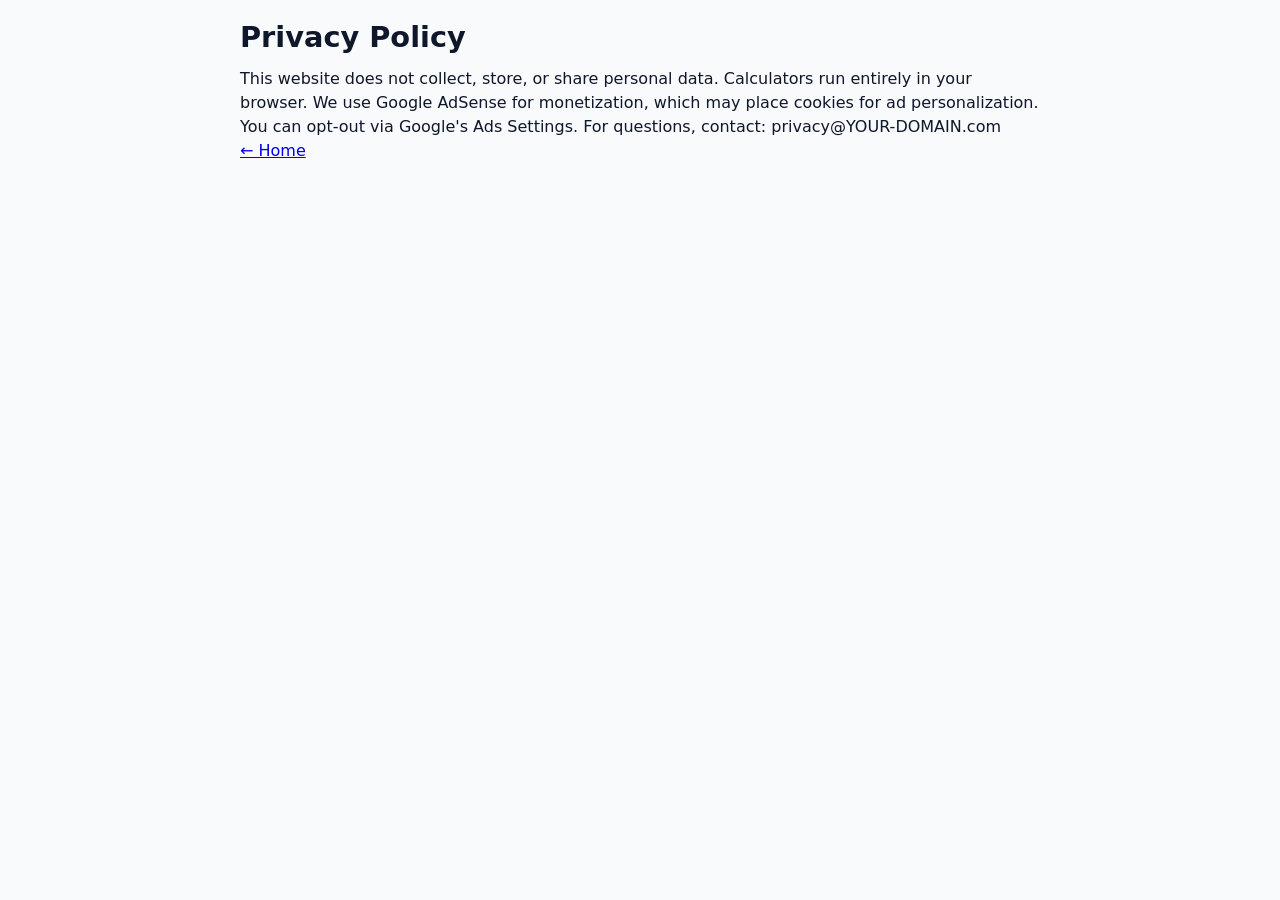
==== privacy.html @ 8e64f658 "Initial commit - Mortgage, BMI & Currency calculators" ====
<!-- privacy.html -->
<!DOCTYPE html><html lang="en"><head><meta charset="UTF-8"><title>Privacy Policy</title><link rel="stylesheet" href="css/style.css"></head><body><div class="container"><h1>Privacy Policy</h1><p>This website does not collect, store, or share personal data. Calculators run entirely in your browser. We use Google AdSense for monetization, which may place cookies for ad personalization. You can opt-out via Google's Ads Settings. For questions, contact: privacy@YOUR-DOMAIN.com</p><a href="index.html">← Home</a></div></body></html>
---- css/style.css ----
:root {
  --primary: #2563eb;
  --primary-hover: #1d4ed8;
  --bg: #f8fafc;
  --card: #ffffff;
  --text: #0f172a;
  --text-muted: #64748b;
  --border: #e2e8f0;
  --success: #10b981;
  --warning: #f59e0b;
  --danger: #ef4444;
  --radius: 8px;
  --shadow: 0 1px 3px rgba(0,0,0,0.1);
}

* { box-sizing: border-box; margin: 0; padding: 0; }
body { font-family: system-ui, -apple-system, sans-serif; background: var(--bg); color: var(--text); line-height: 1.5; padding: 1rem; }

.container { max-width: 800px; margin: 0 auto; }
header { text-align: center; padding: 2rem 0; border-bottom: 1px solid var(--border); margin-bottom: 2rem; }
h1 { font-size: 1.8rem; margin-bottom: 0.5rem; }
nav { display: flex; gap: 1rem; justify-content: center; flex-wrap: wrap; margin-top: 1rem; }
nav a { text-decoration: none; color: var(--primary); font-weight: 500; padding: 0.5rem 1rem; border-radius: var(--radius); transition: 0.2s; }
nav a:hover, nav a.active { background: var(--primary); color: white; }

.tool-card { background: var(--card); padding: 1.5rem; border-radius: var(--radius); box-shadow: var(--shadow); margin-bottom: 1.5rem; }
.input-group { display: grid; gap: 1rem; margin-bottom: 1rem; }
label { display: block; font-weight: 500; margin-bottom: 0.25rem; color: var(--text-muted); }
input, select { width: 100%; padding: 0.75rem; border: 1px solid var(--border); border-radius: var(--radius); font-size: 1rem; }
button { background: var(--primary); color: white; border: none; padding: 0.75rem 1.5rem; border-radius: var(--radius); font-size: 1rem; cursor: pointer; width: 100%; transition: 0.2s; }
button:hover { background: var(--primary-hover); }
.result { margin-top: 1.5rem; padding: 1rem; background: #f0fdf4; border-left: 4px solid var(--success); border-radius: var(--radius); display: none; }
.result.show { display: block; }

/* AdSense Placeholders */
.ad-slot { background: #f1f5f9; border: 2px dashed #cbd5e1; padding: 1rem; text-align: center; margin: 1.5rem 0; border-radius: var(--radius); min-height: 250px; display: flex; align-items: center; justify-content: center; color: var(--text-muted); }
.ad-slot::after { content: "AdSense Ad Unit (Insert your <ins> tag here)"; }

.faq { margin-top: 2rem; }
.faq h2 { margin-bottom: 1rem; }
.faq details { margin-bottom: 0.75rem; padding: 1rem; background: var(--card); border-radius: var(--radius); border: 1px solid var(--border); }
.faq summary { cursor: pointer; font-weight: 500; }

footer { text-align: center; padding: 2rem 0; color: var(--text-muted); font-size: 0.9rem; border-top: 1px solid var(--border); margin-top: 2rem; }

@media (max-width: 600px) {
  h1 { font-size: 1.5rem; }
  .tool-card { padding: 1rem; }
  .ad-slot { min-height: 100px; }
}
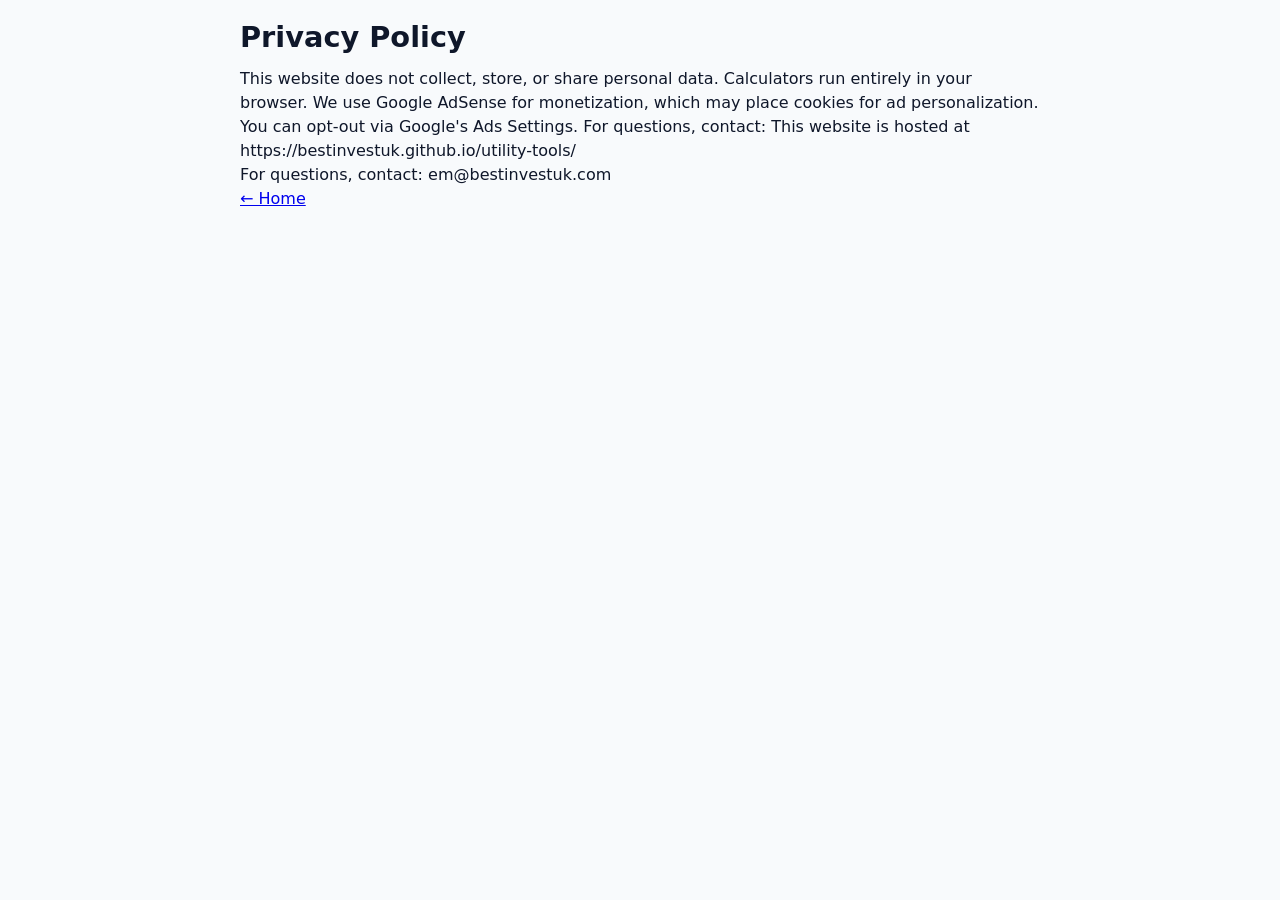
==== commit b651084f: "Update privacy.html" ====
--- a/privacy.html
+++ b/privacy.html
@@ -1,2 +1,3 @@
 <!-- privacy.html -->
-<!DOCTYPE html><html lang="en"><head><meta charset="UTF-8"><title>Privacy Policy</title><link rel="stylesheet" href="css/style.css"></head><body><div class="container"><h1>Privacy Policy</h1><p>This website does not collect, store, or share personal data. Calculators run entirely in your browser. We use Google AdSense for monetization, which may place cookies for ad personalization. You can opt-out via Google's Ads Settings. For questions, contact: privacy@YOUR-DOMAIN.com</p><a href="index.html">← Home</a></div></body></html>+<!DOCTYPE html><html lang="en"><head><meta charset="UTF-8"><title>Privacy Policy</title><link rel="stylesheet" href="css/style.css"></head><body><div class="container"><h1>Privacy Policy</h1><p>This website does not collect, store, or share personal data. Calculators run entirely in your browser. We use Google AdSense for monetization, which may place cookies for ad personalization. You can opt-out via Google's Ads Settings. For questions, contact: This website is hosted at https://bestinvestuk.github.io/utility-tools/<br>
+For questions, contact: em@bestinvestuk.com</p><a href="index.html">← Home</a></div></body></html>
